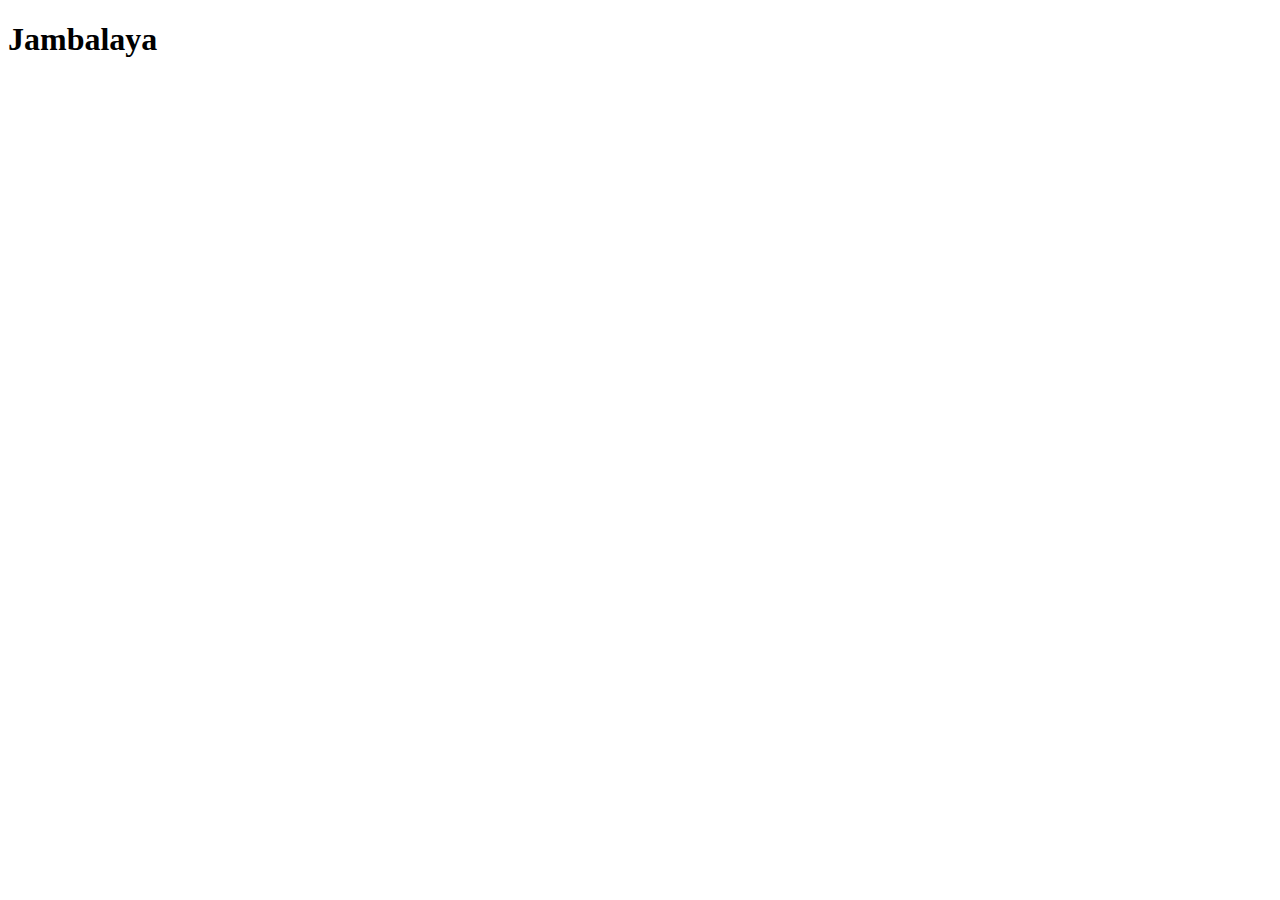
==== recipes/jambalaya.html @ 4960b623 "Add recipe jumbalaya.html and link to recipe" ====
<!DOCTYPE html>
<html lang="en">
<head>
    <meta charset="UTF-8">
    <meta name="viewport" content="width=device-width, initial-scale=1.0">
    <title>Odin Recipes</title>
</head>
<body>
    <h1>Jambalaya</h1>
</body>
</html>
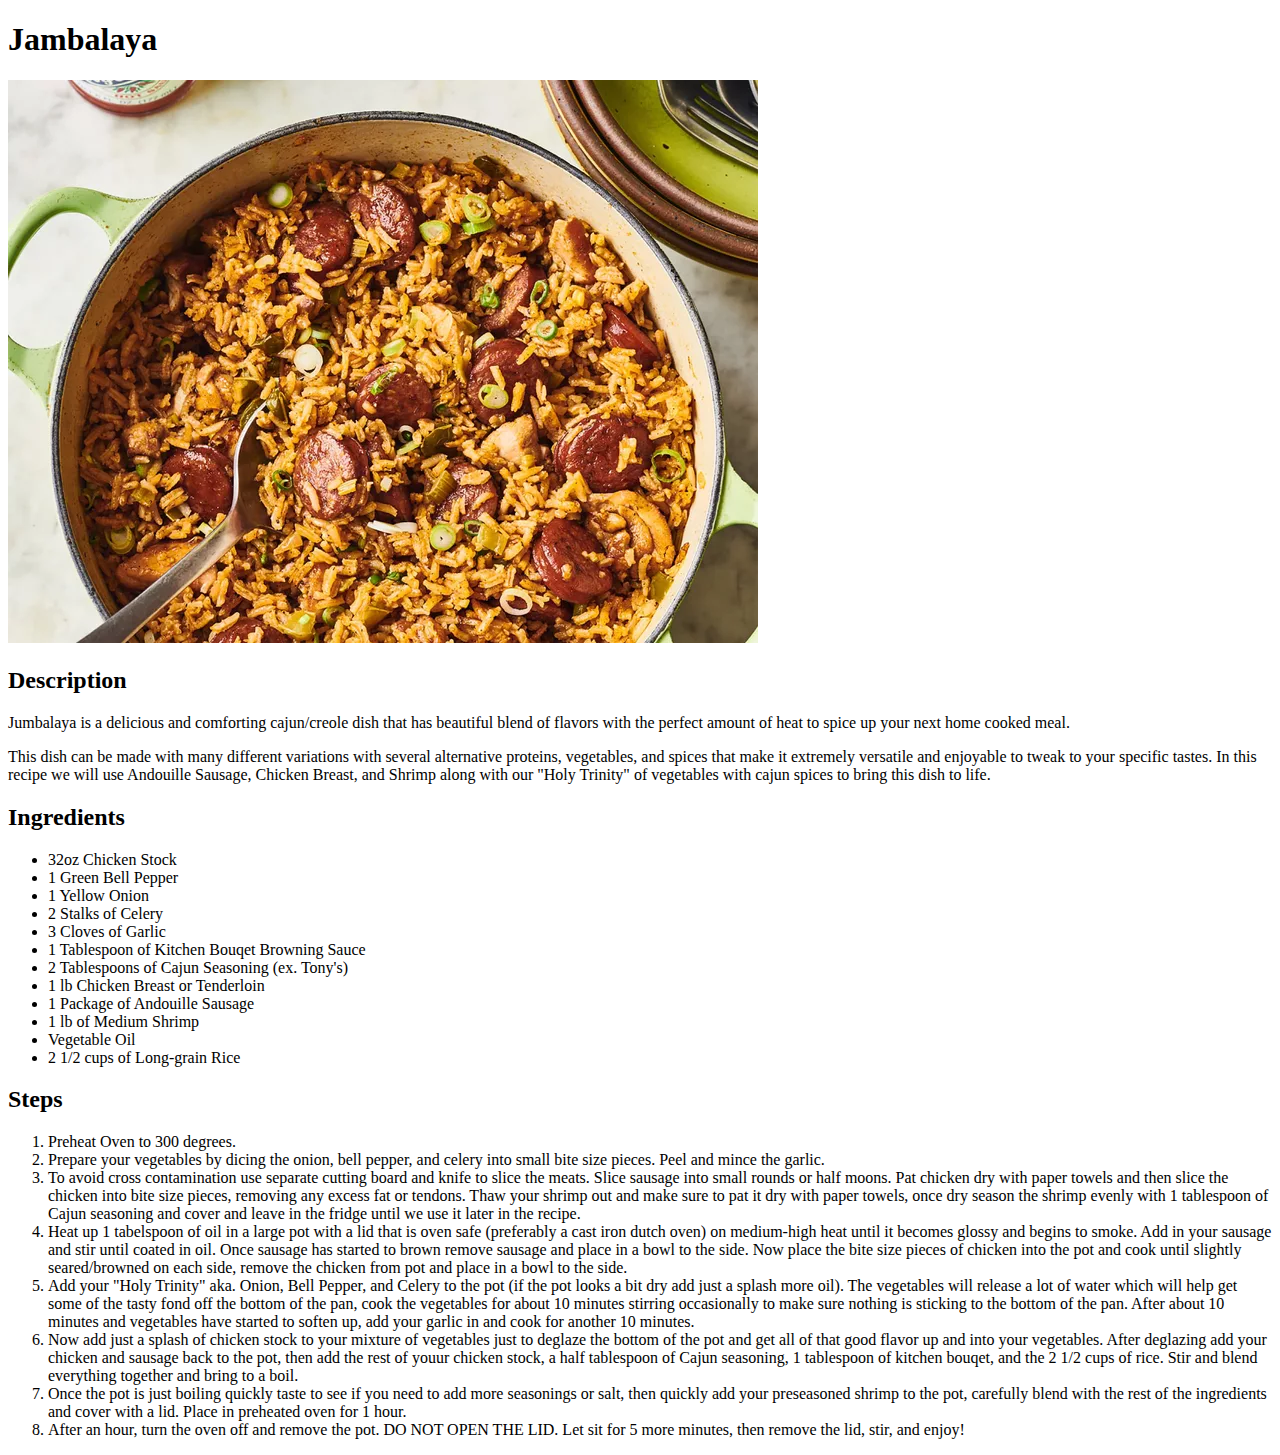
==== commit ea823796: "Added image/jambalya.jpg and content for jambalaya.html" ====
--- a/recipes/jambalaya.html
+++ b/recipes/jambalaya.html
@@ -7,5 +7,40 @@
 </head>
 <body>
     <h1>Jambalaya</h1>
+    <img src="../images/jambalaya.jpg" alt="Photo of cooked jumbalaya in a cast iron pot" />
+    <h2>Description</h2>
+    <p>
+        Jumbalaya is a delicious and comforting cajun/creole dish that has beautiful blend of flavors with the perfect amount of heat to spice up your next home cooked meal.
+    </p>
+    <p>
+        This dish can be made with many different variations with several alternative proteins, vegetables, and spices that make it extremely versatile and enjoyable to tweak to your specific tastes.
+        In this recipe we will use Andouille Sausage, Chicken Breast, and Shrimp along with our "Holy Trinity" of vegetables with cajun spices to bring this dish to life.
+    </p>
+    <h2>Ingredients</h2>
+    <ul>
+        <li>32oz Chicken Stock</li>
+        <li>1 Green Bell Pepper</li>
+        <li>1 Yellow Onion</li>
+        <li>2 Stalks of Celery</li>
+        <li>3 Cloves of Garlic</li>
+        <li>1 Tablespoon of Kitchen Bouqet Browning Sauce</li>
+        <li>2 Tablespoons of Cajun Seasoning (ex. Tony's)</li>
+        <li>1 lb Chicken Breast or Tenderloin</li>
+        <li>1 Package of Andouille Sausage</li>
+        <li>1 lb of Medium Shrimp</li>
+        <li>Vegetable Oil</li>
+        <li>2 1/2 cups of Long-grain Rice</li>
+    </ul>
+    <h2>Steps</h2>
+    <ol>
+        <li>Preheat Oven to 300 degrees.</li>
+        <li>Prepare your vegetables by dicing the onion, bell pepper, and celery into small bite size pieces. Peel and mince the garlic.</li>
+        <li>To avoid cross contamination use separate cutting board and knife to slice the meats. Slice sausage into small rounds or half moons. Pat chicken dry with paper towels and then slice the chicken into bite size pieces, removing any excess fat or tendons. Thaw your shrimp out and make sure to pat it dry with paper towels, once dry season the shrimp evenly with 1 tablespoon of Cajun seasoning and cover and leave in the fridge until we use it later in the recipe.</li>
+        <li>Heat up 1 tabelspoon of oil in a large pot with a lid that is oven safe (preferably a cast iron dutch oven) on medium-high heat until it becomes glossy and begins to smoke. Add in your sausage and stir until coated in oil. Once sausage has started to brown remove sausage and place in a bowl to the side. Now place the bite size pieces of chicken into the pot and cook until slightly seared/browned on each side, remove the chicken from pot and place in a bowl to the side.</li>
+        <li>Add your "Holy Trinity" aka. Onion, Bell Pepper, and Celery to the pot (if the pot looks a bit dry add just a splash more oil). The vegetables will release a lot of water which will help get some of the tasty fond off the bottom of the pan, cook the vegetables for about 10 minutes stirring occasionally to make sure nothing is sticking to the bottom of the pan. After about 10 minutes and vegetables have started to soften up, add your garlic in and cook for another 10 minutes.</li>
+        <li>Now add just a splash of chicken stock to your mixture of vegetables just to deglaze the bottom of the pot and get all of that good flavor up and into your vegetables. After deglazing add your chicken and sausage back to the pot, then add the rest of youur chicken stock, a half tablespoon of Cajun seasoning, 1 tablespoon of kitchen bouqet, and the 2 1/2 cups of rice. Stir and blend everything together and bring to a boil.</li>
+        <li>Once the pot is just boiling quickly taste to see if you need to add more seasonings or salt, then quickly add your preseasoned shrimp to the pot, carefully blend with the rest of the ingredients and cover with a lid. Place in preheated oven for 1 hour.</li>
+        <li>After an hour, turn the oven off and remove the pot. DO NOT OPEN THE LID. Let sit for 5 more minutes, then remove the lid, stir, and enjoy!</li>
+    </ol>
 </body>
 </html>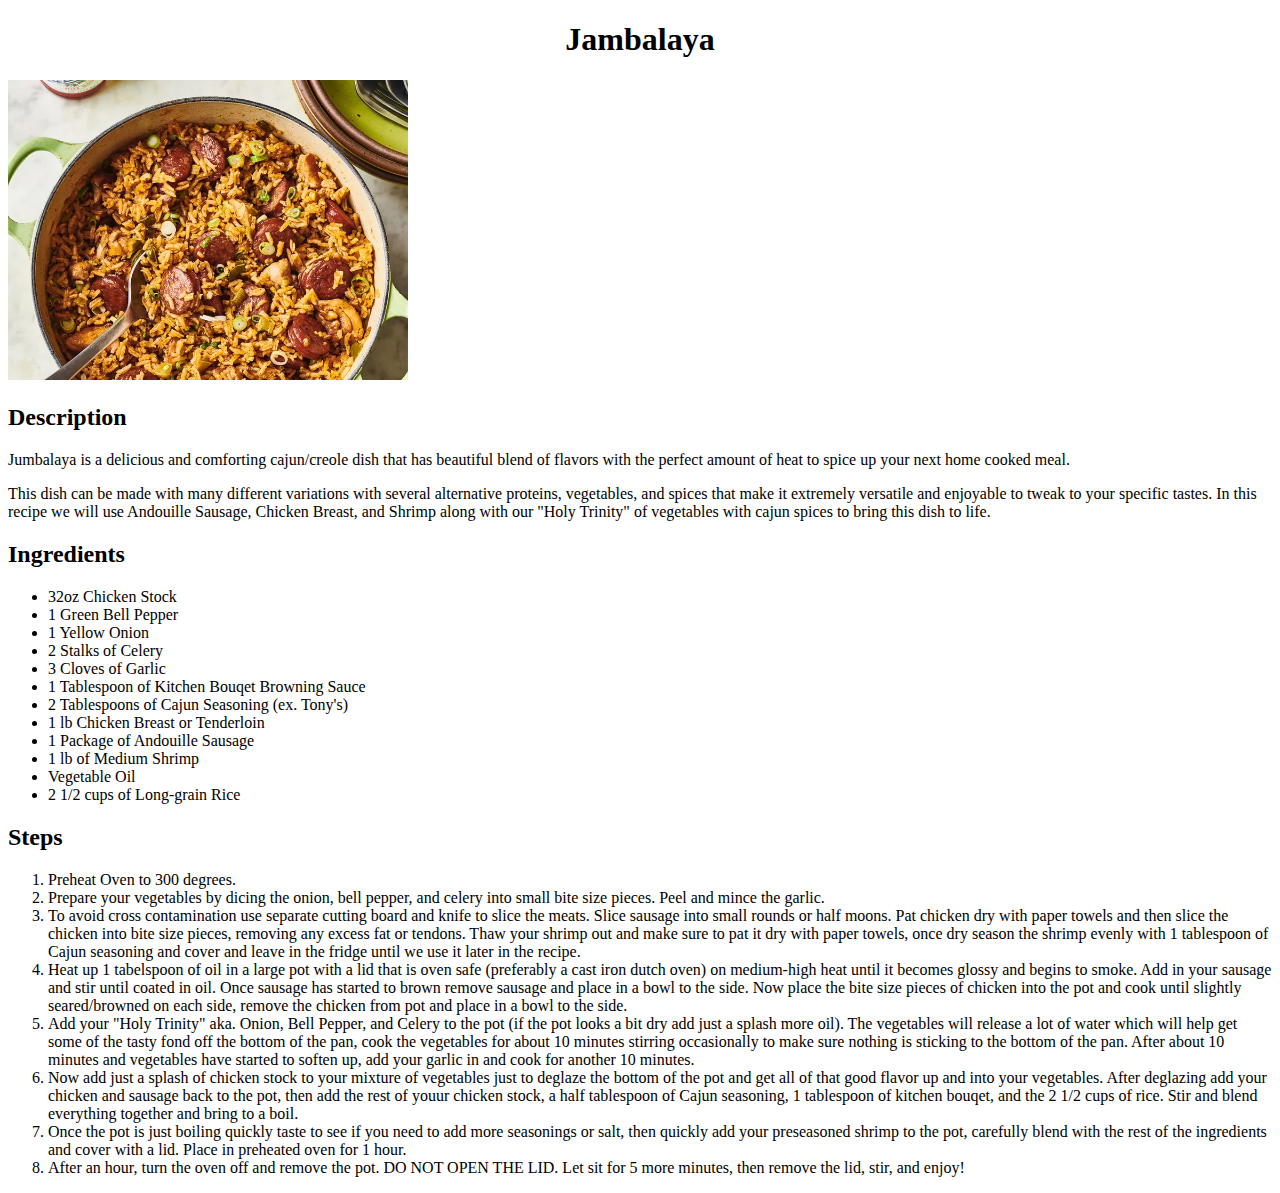
==== commit 88014d97: "Added jambalaya.css" ====
--- a/recipes/jambalaya.html
+++ b/recipes/jambalaya.html
@@ -4,6 +4,7 @@
     <meta charset="UTF-8">
     <meta name="viewport" content="width=device-width, initial-scale=1.0">
     <title>Odin Recipes</title>
+    <link rel="stylesheet" href="jambalaya.css" />
 </head>
 <body>
     <h1>Jambalaya</h1>
--- a/recipes/jambalaya.css
+++ b/recipes/jambalaya.css
@@ -0,0 +1,7 @@
+h1 {
+    text-align: center;
+}
+
+img {
+    width: 400px;
+}